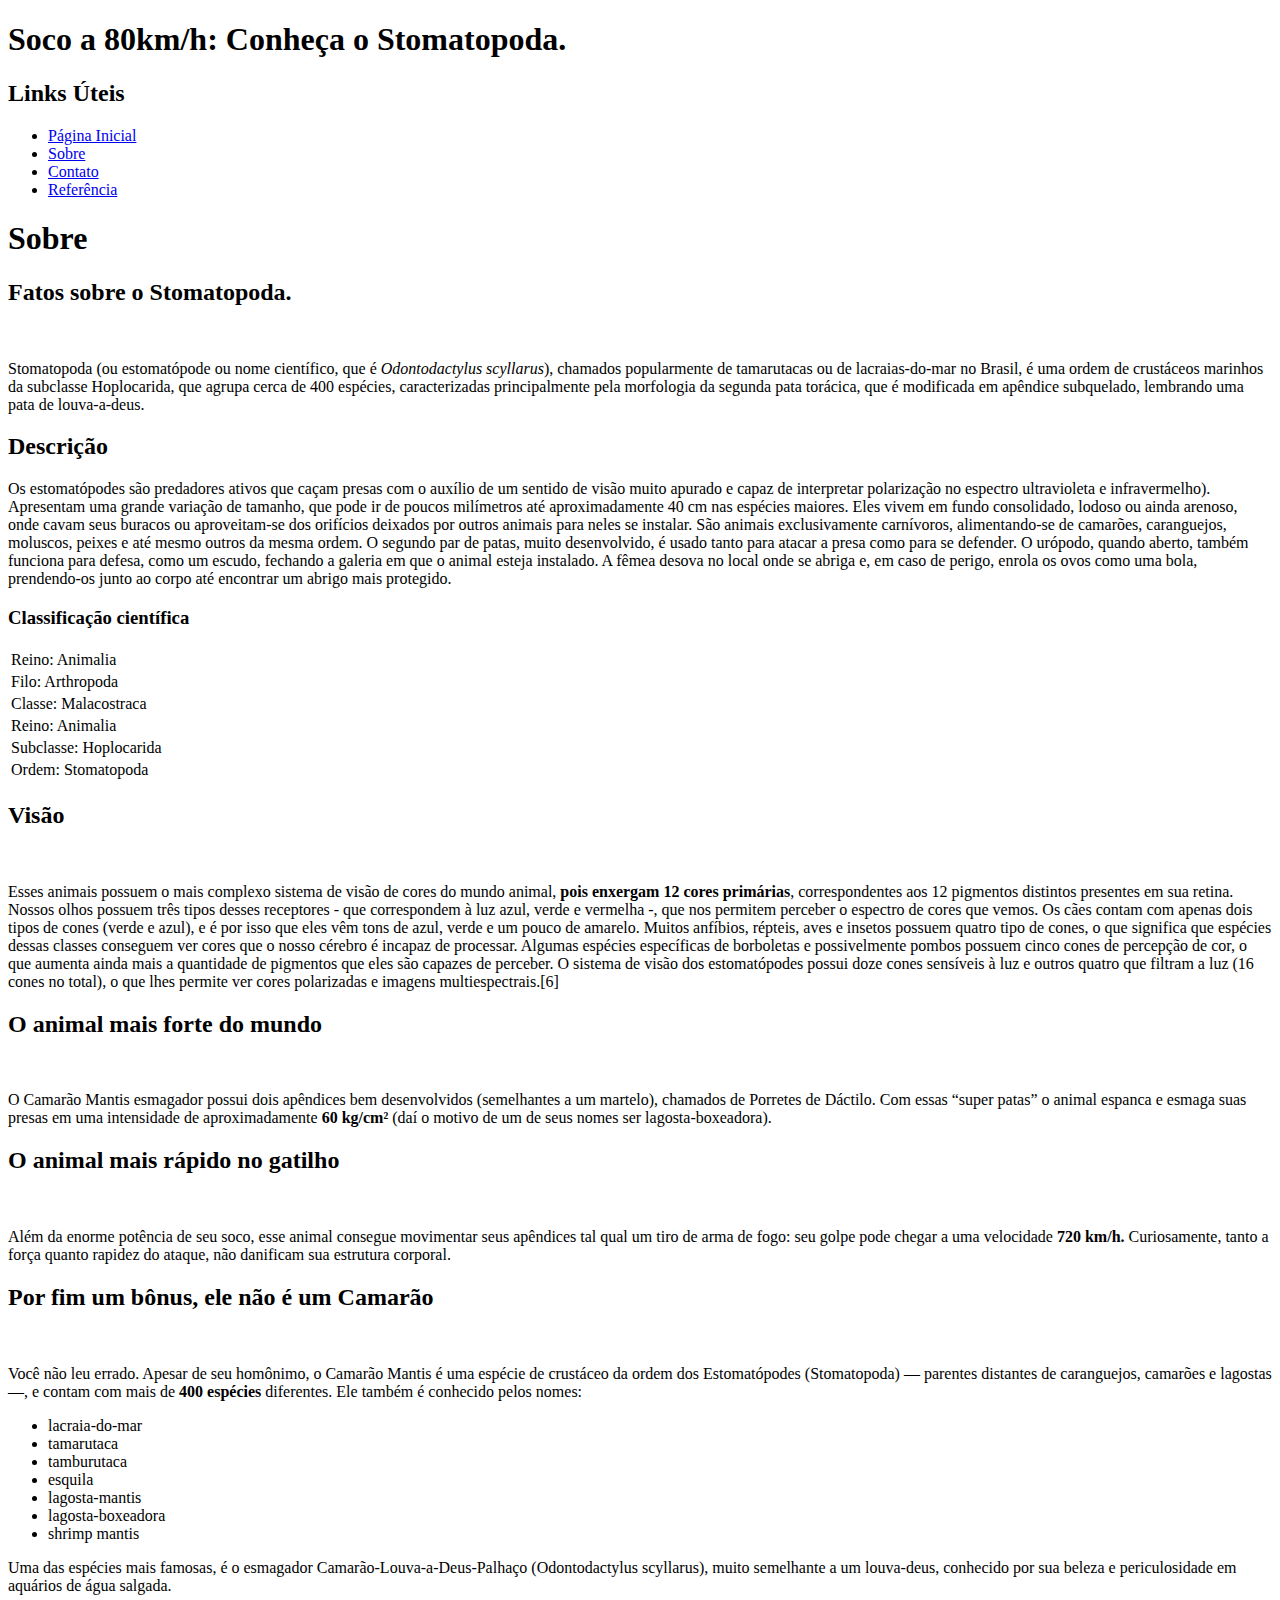
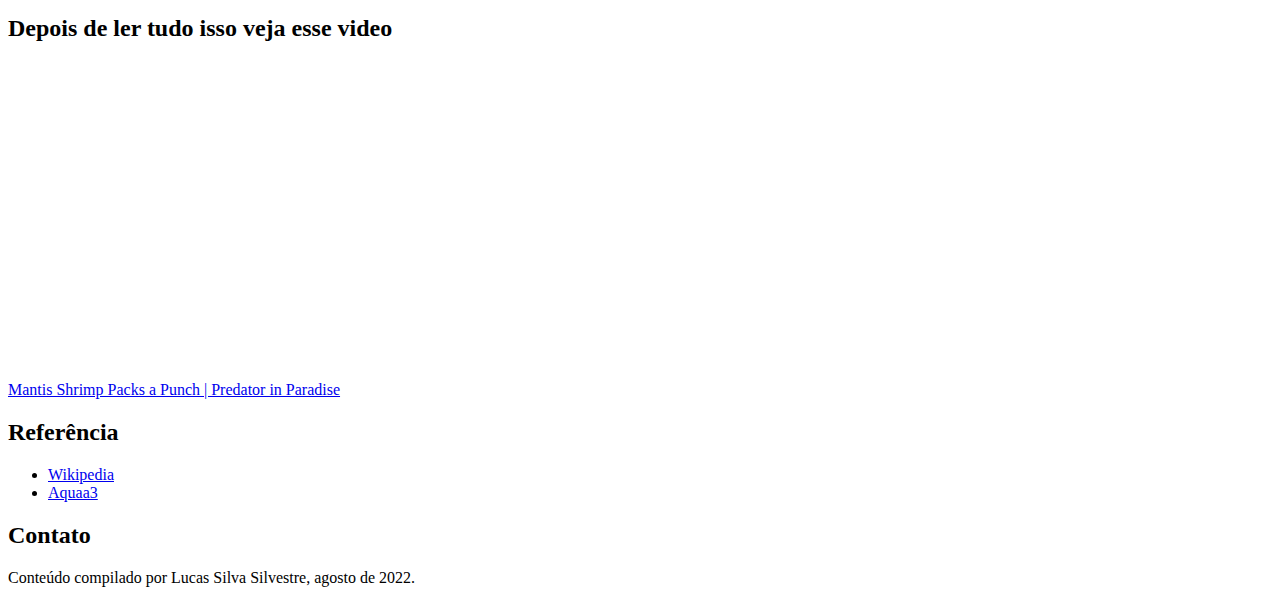
==== fundamentos/bloco-3-introducao-a-html-e-css/dia-4-html-semantico/index.html @ 4ecc6c12 "exercicio 3.4 finalizado" ====
<!DOCTYPE html>
<html lang="pt-br">
<head>
    <meta charset="UTF-8" />
    <meta name="viewport" content="width=device-width" />
    <link rel="stylesheet" href="/style.css">
</head>
<title>Stomatopoda</title>
<body>
    <header id="titulo">
        <h1>Soco a 80km/h: Conheça o Stomatopoda.</h1>
    </header>
    <nav>
        <h2>Links Úteis</h2>
        <ul id="links">
            <li><a href="#titulo">Página Inicial</li>
            <li><a href="#sobre">Sobre</a></li>
            <li><a href="#contato">Contato</a></li>
            <li><a href="#referencias">Referência</a></li>
        </ul>
    </nav>
    <main>
        <article>
            <h1 id="sobre">Sobre</h1>
            <section id="fatos">
                <h2>Fatos sobre o Stomatopoda.</h2>
                <img src="/image/sobre.jpg" alt="">
                <p>
                    Stomatopoda (ou estomatópode ou nome científico, que é
                    <i>Odontodactylus scyllarus</i>), chamados popularmente de
                    tamarutacas ou de lacraias-do-mar no Brasil, é uma ordem de
                    crustáceos marinhos da subclasse Hoplocarida, que agrupa cerca de
                    400 espécies, caracterizadas principalmente pela morfologia da
                    segunda pata torácica, que é modificada em apêndice subquelado,
                    lembrando uma pata de louva-a-deus.
                </p>
                <h2>Descrição</h3>
                <p>Os estomatópodes são predadores ativos que caçam presas com o auxílio de um sentido de visão muito
                    apurado e capaz de interpretar polarização no espectro ultravioleta e infravermelho). Apresentam uma
                    grande variação de tamanho, que pode ir de poucos milímetros até aproximadamente 40 cm nas espécies
                    maiores. Eles vivem em fundo consolidado, lodoso ou ainda arenoso, onde cavam seus buracos ou
                    aproveitam-se dos orifícios deixados por outros animais para neles se instalar. São animais
                    exclusivamente carnívoros, alimentando-se de camarões, caranguejos, moluscos, peixes e até mesmo
                    outros da mesma ordem. O segundo par de patas, muito desenvolvido, é usado tanto para atacar a presa
                    como para se defender. O urópodo, quando aberto, também funciona para defesa, como um escudo,
                    fechando a galeria em que o animal esteja instalado. A fêmea desova no local onde se abriga e, em
                    caso de perigo, enrola os ovos como uma bola, prendendo-os junto ao corpo até encontrar um abrigo
                    mais protegido.
                </p>
                <aside id="tabular">
                    <h3>Classificação científica</h2>
                    <td>
                        <table>
                            <tbody>
                                <tr>
                                    <td>Reino: Animalia</td>
                                </tr>
                                <tr>
                                    <td>Filo: Arthropoda</td>
                                </tr>
                                <tr>
                                    <td>Classe: Malacostraca</td>
                                </tr>
                                <tr>
                                    <td>Reino: Animalia</td>
                                </tr>
                                <tr>
                                    <td>Subclasse: Hoplocarida</td>
                                </tr>
                                <tr>
                                    <td>Ordem: Stomatopoda</td>
                                </tr>
                            </tbody>
                        </table>
                    </td>

                </aside>
            </section>
            <section id="visão">
                <h2>Visão</h2>
                <img src="/image/visao.png" alt="">
                <p>
                    Esses animais possuem o mais complexo sistema de visão de cores do mundo animal, <strong> pois enxergam 12
                    cores primárias</strong>, correspondentes aos 12 pigmentos distintos presentes em sua retina.
                    Nossos olhos possuem três tipos desses receptores - que correspondem à luz azul, verde e vermelha -,
                    que nos permitem perceber o espectro de cores que vemos. Os cães contam com apenas dois tipos de
                    cones (verde e azul), e é por isso que eles vêm tons de azul, verde e um pouco de amarelo. Muitos
                    anfíbios, répteis, aves e insetos possuem quatro tipo de cones, o que significa que espécies dessas
                    classes conseguem ver cores que o nosso cérebro é incapaz de processar. Algumas espécies específicas
                    de borboletas e possivelmente pombos possuem cinco cones de percepção de cor, o que aumenta ainda
                    mais a quantidade de pigmentos que eles são capazes de perceber. O sistema de visão dos
                    estomatópodes possui doze cones sensíveis à luz e outros quatro que filtram a luz (16 cones no
                    total), o que lhes permite ver cores polarizadas e imagens multiespectrais.[6]
                </p>
            </section>
            <section id="forte">
                <h2>O animal mais forte do mundo</h2>
                <img src="/image/forte.png" alt="">
                <p>
                    O Camarão Mantis esmagador possui dois apêndices bem desenvolvidos (semelhantes a um martelo),
                    chamados de Porretes de Dáctilo. Com essas “super patas” o animal espanca e esmaga suas presas em
                    uma intensidade de aproximadamente <strong>60 kg/cm²</strong> (daí o motivo de um de seus nomes ser
                    lagosta-boxeadora).
                </p>
            </section>
            <section id="rapido">
                <h2>O animal mais rápido no gatilho</h2>
                <img src="/image/rapido.png" alt="">
                <p>Além da enorme potência de seu soco, esse animal consegue movimentar seus apêndices tal qual um tiro
                    de arma de fogo: seu golpe pode chegar a uma velocidade <strong> 720 km/h.</strong> Curiosamente,
                    tanto a força quanto rapidez do ataque, não danificam sua estrutura corporal.</p>
            </section>
            <section id="bonus">
                <h2>Por fim um bônus, ele não é um Camarão</h2>
                <img src="/image/bonus.jpg" alt="">
                <p>Você não leu errado. Apesar de seu homônimo, o Camarão Mantis é uma espécie de crustáceo da ordem dos
                    Estomatópodes (Stomatopoda) — parentes distantes de caranguejos, camarões e lagostas —, e contam com
                    mais de <strong>400 espécies</strong> diferentes. Ele também é conhecido pelos nomes: </p>
                <ul>
                    <li>lacraia-do-mar</li>
                    <li>tamarutaca </li>
                    <li>tamburutaca</li>
                    <li>esquila</li>
                    <li>lagosta-mantis</li>
                    <li>lagosta-boxeadora</li>
                    <li>shrimp mantis</li>
                </ul>
                <p>Uma das espécies mais famosas, é o esmagador Camarão-Louva-a-Deus-Palhaço (Odontodactylus scyllarus),
                    muito semelhante a um louva-deus, conhecido por sua beleza e periculosidade em aquários de água
                    salgada. </p>
            </section>
            <section>
                <h2>Depois de ler tudo isso veja esse video</h2>
                <div>
                    <iframe width="560" height="315" src="https://www.youtube.com/embed/E0Li1k5hGBE" title="YouTube video player" frameborder="0" allow="accelerometer; autoplay; clipboard-write; encrypted-media; gyroscope; picture-in-picture" allowfullscreen></iframe>
                </div>                
                <a href="https://www.youtube.com/watch?v=E0Li1k5hGBE&ab_channel=NatGeoWILD" target="_blank">Mantis Shrimp Packs a Punch | Predator in Paradise</a>
            </section>            
        </article>
    </main>
    <footer>
        <section id="ref">
            <h2 id="referencias">Referência</h2>
            <ul>
                <li><a href="https://pt.wikipedia.org/wiki/Stomatopoda" target="_blank">Wikipedia</a></li>
                <li><a href="https://www.aquaa3.com.br/curiosidades-camarao-mantis/" target="_blank">Aquaa3</a></li>
            </ul>
        </section>
        <h2 id="contato">Contato</h2>
        Conteúdo compilado por Lucas Silva Silvestre, agosto de 2022.
    </footer>
</body>

</html>
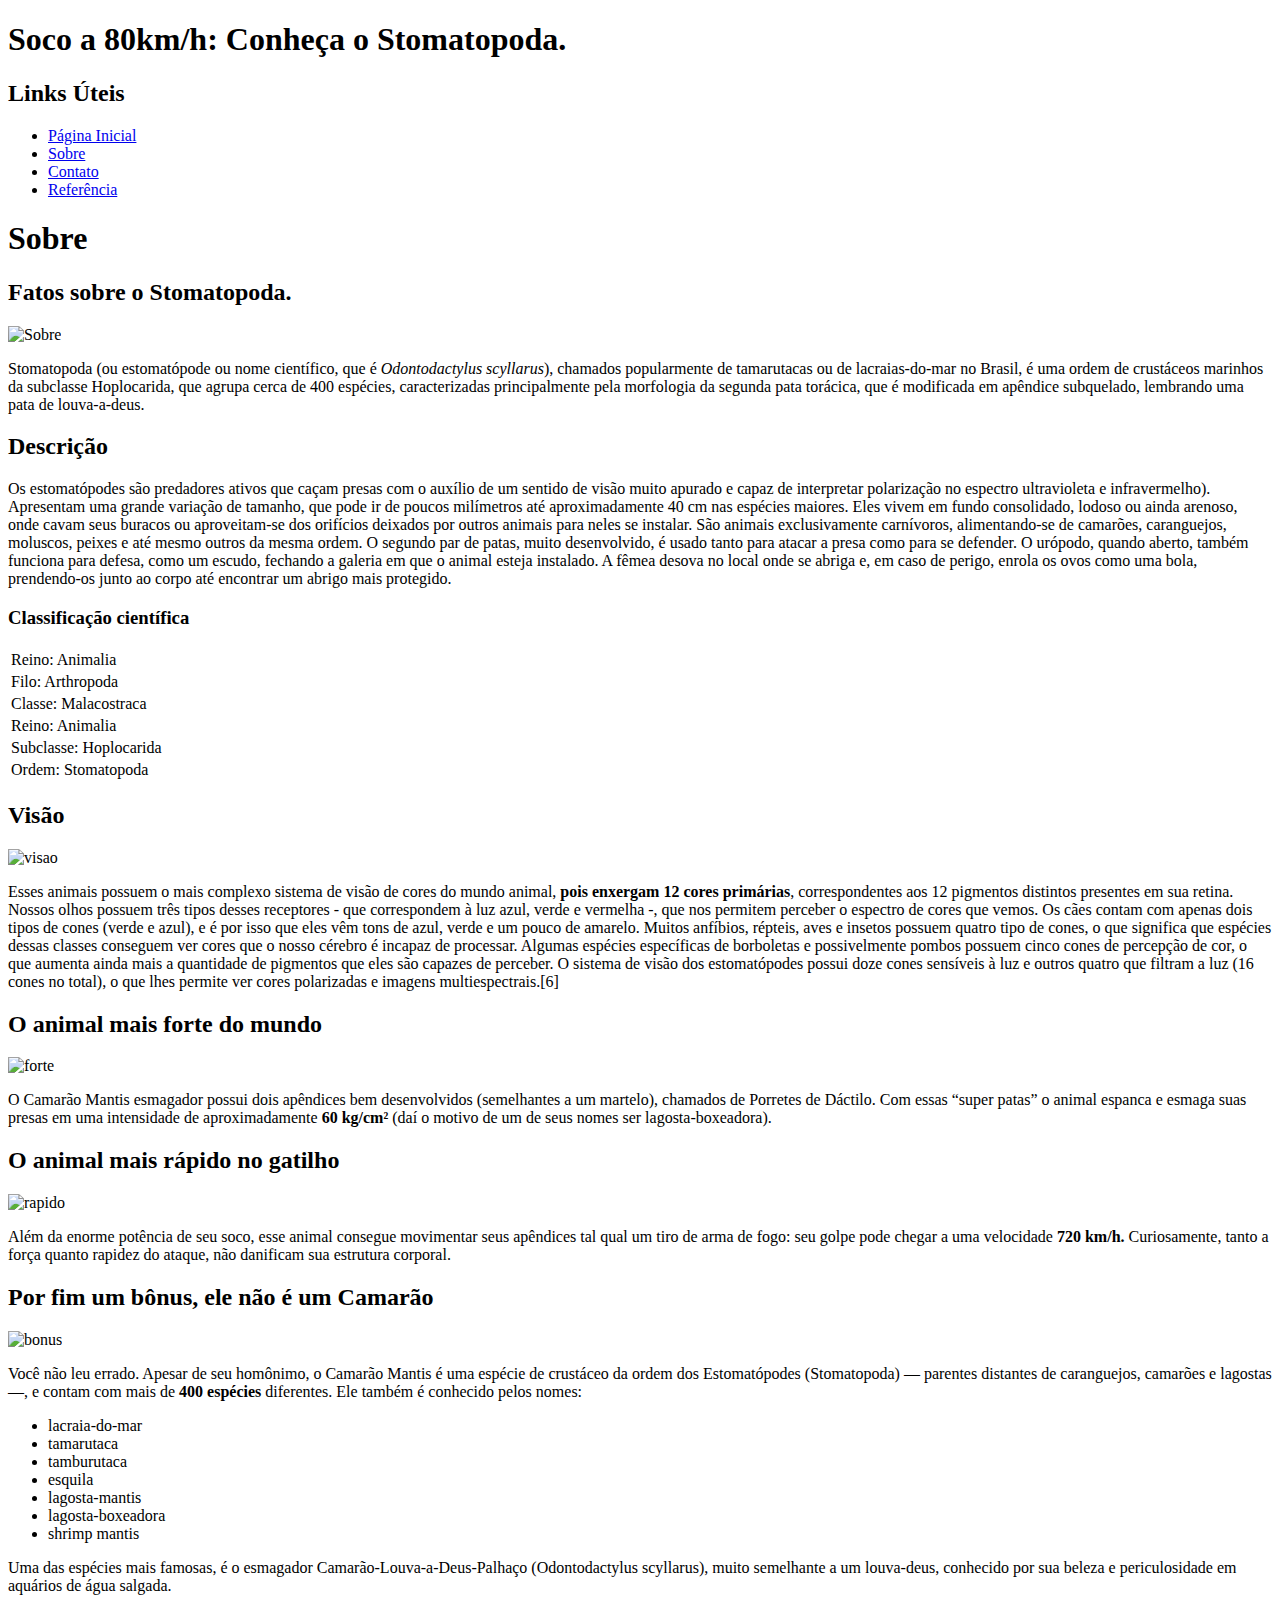
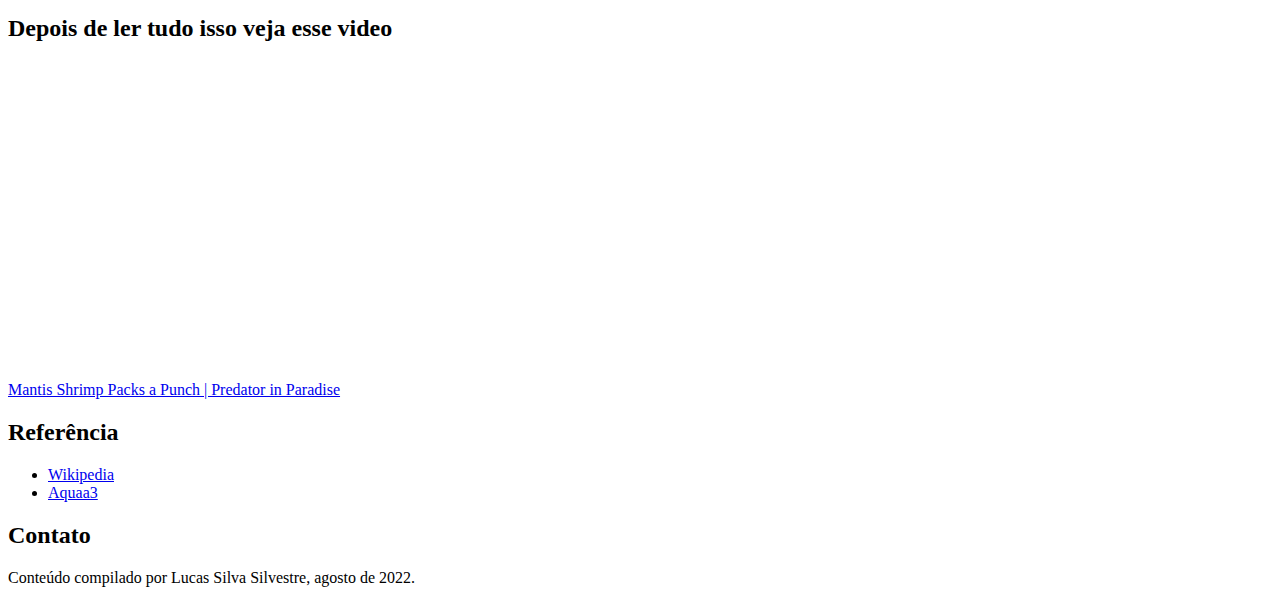
==== commit 49fc0c57: "." ====
--- a/fundamentos/bloco-3-introducao-a-html-e-css/dia-4-html-semantico/index.html
+++ b/fundamentos/bloco-3-introducao-a-html-e-css/dia-4-html-semantico/index.html
@@ -24,7 +24,7 @@
             <h1 id="sobre">Sobre</h1>
             <section id="fatos">
                 <h2>Fatos sobre o Stomatopoda.</h2>
-                <img src="/image/sobre.jpg" alt="">
+                <img src="/image/sobre.jpg" alt="Sobre">
                 <p>
                     Stomatopoda (ou estomatópode ou nome científico, que é
                     <i>Odontodactylus scyllarus</i>), chamados popularmente de
@@ -78,7 +78,7 @@
             </section>
             <section id="visão">
                 <h2>Visão</h2>
-                <img src="/image/visao.png" alt="">
+                <img src="/image/visao.png" alt="visao">
                 <p>
                     Esses animais possuem o mais complexo sistema de visão de cores do mundo animal, <strong> pois enxergam 12
                     cores primárias</strong>, correspondentes aos 12 pigmentos distintos presentes em sua retina.
@@ -95,7 +95,7 @@
             </section>
             <section id="forte">
                 <h2>O animal mais forte do mundo</h2>
-                <img src="/image/forte.png" alt="">
+                <img src="/image/forte.png" alt="forte">
                 <p>
                     O Camarão Mantis esmagador possui dois apêndices bem desenvolvidos (semelhantes a um martelo),
                     chamados de Porretes de Dáctilo. Com essas “super patas” o animal espanca e esmaga suas presas em
@@ -105,14 +105,14 @@
             </section>
             <section id="rapido">
                 <h2>O animal mais rápido no gatilho</h2>
-                <img src="/image/rapido.png" alt="">
+                <img src="/image/rapido.png" alt="rapido">
                 <p>Além da enorme potência de seu soco, esse animal consegue movimentar seus apêndices tal qual um tiro
                     de arma de fogo: seu golpe pode chegar a uma velocidade <strong> 720 km/h.</strong> Curiosamente,
                     tanto a força quanto rapidez do ataque, não danificam sua estrutura corporal.</p>
             </section>
             <section id="bonus">
                 <h2>Por fim um bônus, ele não é um Camarão</h2>
-                <img src="/image/bonus.jpg" alt="">
+                <img src="/image/bonus.jpg" alt="bonus">
                 <p>Você não leu errado. Apesar de seu homônimo, o Camarão Mantis é uma espécie de crustáceo da ordem dos
                     Estomatópodes (Stomatopoda) — parentes distantes de caranguejos, camarões e lagostas —, e contam com
                     mais de <strong>400 espécies</strong> diferentes. Ele também é conhecido pelos nomes: </p>
